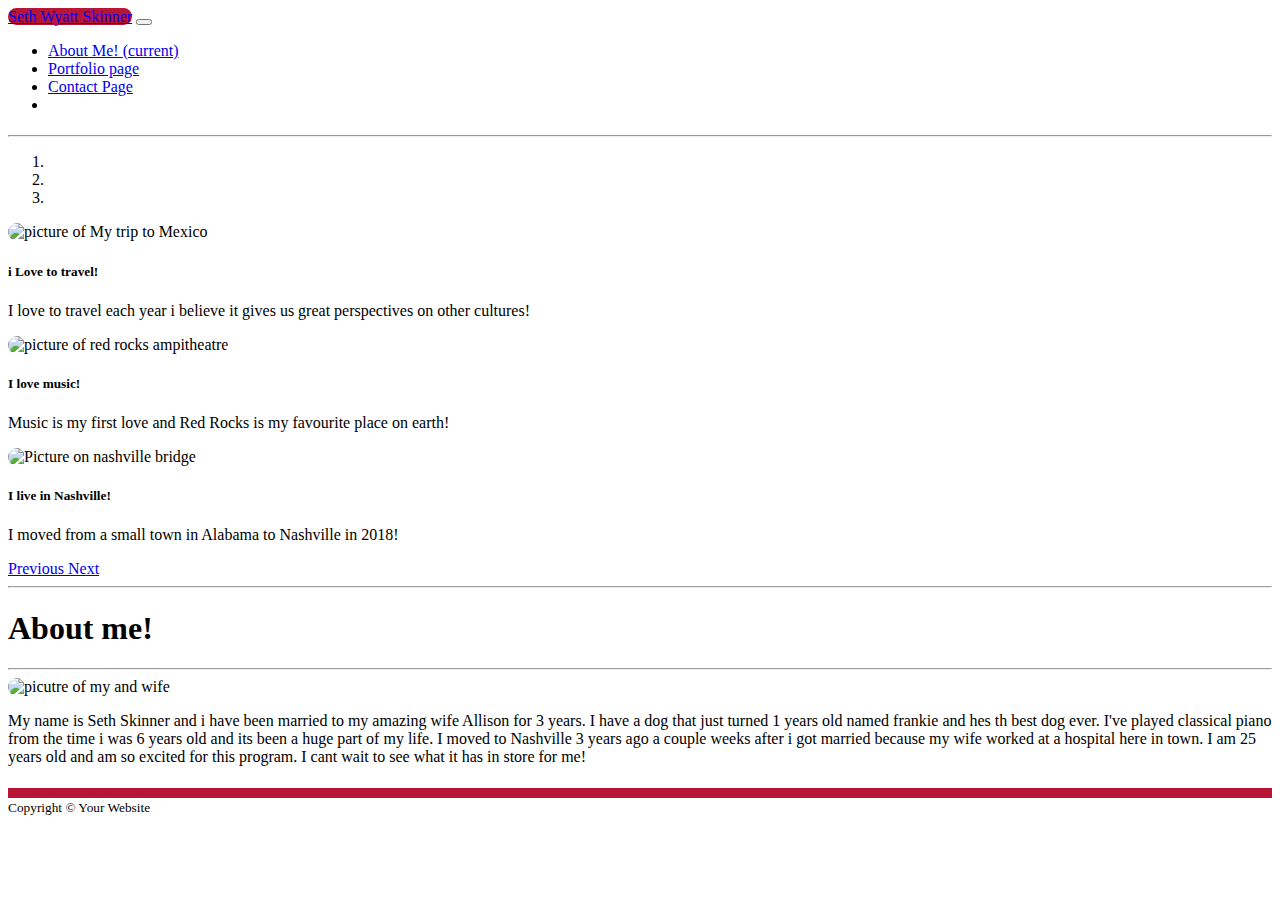
==== index.html @ 5d9ef2d7 "cleaned up divs and turned them into semantic tags" ====
<!DOCTYPE html>
<html lang="en">
<head>
    <meta charset="UTF-8">
    <meta name="viewport" content="width=device-width, initial-scale=1.0">
    <link rel="stylesheet" href="https://stackpath.bootstrapcdn.com/bootstrap/4.5.0/css/bootstrap.min.css" 
    integrity="sha384-9aIt2nRpC12Uk9gS9baDl411NQApFmC26EwAOH8WgZl5MYYxFfc+NcPb1dKGj7Sk" crossorigin="anonymous">
    <link rel="stylesheet" type="text/css" href="CSS/style.css">
    <link href="CSS/all.css" rel="stylesheet">
    <script defer src="js/all.js"></script>
    <title>My Interactive Portfolio</title>
</head>
<body class="d-flex flex-column">
  <nav class="navbar navbar-expand-lg navbar-dark bg-dark" id="nav">
    <a class="navbar-brand nav-a text-center" href="index.html">Seth Wyatt Skinner</a>
      <button class="navbar-toggler" type="button" data-toggle="collapse" data-target="#navbarNav" aria-controls="navbarNav" aria-expanded="false" aria-label="Toggle navigation">
        <span class="navbar-toggler-icon"></span>
      </button>
    <div class="collapse navbar-collapse" id="navbarNav">
      <ul class="navbar-nav ml-auto">
        <li class="nav-item">
          <a class="nav-link" href="index.html">About Me! <span class="sr-only">(current)</span></a>
        </li>
        <li class="nav-item">
          <a class="nav-link" href="portfolio.html">Portfolio page</a>
        </li>
        <li class="nav-item">
          <a class="nav-link" href="contact.html">Contact Page</a>
        </li>
        <li class="nav-item">
          <a class="nav-link disabled" href="#" tabindex="-1" aria-disabled="true"></a>
        </li>
      </ul>
    </div>
  </nav>

  <h1 class="text-center icons">
    <a href="https://www.linkedin.com/in/SethWSkinner">
      <i class="fab fa-linkedin-in "></i>
    </a> 
    <a href="https://www.github.com/SethSkinner">
      <i class="fab fa-github"></i>
    </a>
    <a href="https://mail.google.com">
      <i class="fas fa-envelope-open-text"></i>
    </a> 
  </h1>
      
  <hr>

  <section class="container">
    <section class="row">
      <section class="col-sm-12 text-center">
        <section id="carouselExampleCaptions" class="carousel slide" data-ride="carousel">
          <ol class="carousel-indicators">
            <li data-target="#carouselExampleCaptions" data-slide-to="0" class="active"></li>
            <li data-target="#carouselExampleCaptions" data-slide-to="1"></li>
            <li data-target="#carouselExampleCaptions" data-slide-to="2"></li>
              </ol>
                <section class="carousel-inner">
                  <section class="carousel-item active">
                    <img src="https://lh3.googleusercontent.com/[base64]w509-h679-no?authuser=3" class="d-block w-100" alt="picture of My trip to Mexico" height="400" width="100%">
                  <section class="carousel-caption d-none d-md-block">                    
                    <h5>i Love to travel!</h5>
                    <p>I love to travel each year i believe it gives us great perspectives on other cultures!</p>
                  </section>
                  </section>
                <section class="carousel-item">
                  <img src="https://lh3.googleusercontent.com/[base64]w509-h248-no?authuser=3" class="d-block w-100" alt="picture of red rocks ampitheatre" height="400" width="100%">
                    <section class="carousel-caption d-none d-md-block">
                      <h5>I love music!</h5>
                      <p>Music is my first love and Red Rocks is my favourite place on earth!</p>
                    </section>
                </section>
                  <section class="carousel-item">
                    <img src="https://lh3.googleusercontent.com/[base64]w509-h382-no?authuser=3" class="d-block w-100" alt="Picture on nashville bridge" height="400" width="100%">
                    <section class="carousel-caption d-none d-md-block">
                      <h5>I live in Nashville!</h5>
                      <p>I moved from a small town in Alabama to Nashville in 2018!</p>
                    </section>
                  </section>
                </section>
                <a class="carousel-control-prev" href="#carouselExampleCaptions" role="button" data-slide="prev">
                  <span class="carousel-control-prev-icon" aria-hidden="true"></span>
                  <span class="sr-only">Previous</span>
                </a>
                <a class="carousel-control-next" href="#carouselExampleCaptions" role="button" data-slide="next">
                  <span class="carousel-control-next-icon" aria-hidden="true"></span>
                  <span class="sr-only">Next</span>
                </a>
        </section>
      </section>
    </section>
  </section>
      
  <hr>

  <main>
    <section class="container">
      <section class="row">
        <section class="container">
          <h1 class="text-center">About me!</h1>
        </section>
      </section>
      <hr>
      <section class="row">
        <section class="col-lg-4">
          <img src="https://lh3.googleusercontent.com/[base64]w427-h640-no?authuser=3" class="img-responsive" alt="picutre of my and wife" height="200" width="200">
        </section>  
        <section class="col-sm-6">
          <p class=" p1">My name is Seth Skinner and i have been married to my amazing wife Allison for 3 years. I have a dog that just turned 1 years old named frankie and hes th best dog ever. I've played classical piano from the time i was 6 years old and its been a huge part of my life. I moved to Nashville 3 years ago a couple weeks after i got married because my wife worked at a hospital here in town. I am 25 years old and am so excited for this program. I cant wait to see what it has in store for me!</p>
        </section>
      </section>
    </section>
  </main>

  <aside id="page-content">
    <section class="container text-center">
      <section class="row justify-content-center">
        <section class="col-md-7">
          <h1 class="font-weight-light mt-4 text-white"></h1>
            <p class="lead text-white-50"></p>
        </section>
      </section>
    </section>
  </aside>
  <footer id="sticky-footer" class="py-4 bg-dark text-white-50">
    <div class="container text-center">
      <small>Copyright &copy; Your Website</small>
    </div>
  </footer>

</body>

<script src="https://code.jquery.com/jquery-3.5.1.slim.min.js" integrity="sha384-DfXdz2htPH0lsSSs5nCTpuj/zy4C+OGpamoFVy38MVBnE+IbbVYUew+OrCXaRkfj" crossorigin="anonymous"></script>
<script src="https://cdn.jsdelivr.net/npm/popper.js@1.16.0/dist/umd/popper.min.js" integrity="sha384-Q6E9RHvbIyZFJoft+2mJbHaEWldlvI9IOYy5n3zV9zzTtmI3UksdQRVvoxMfooAo" crossorigin="anonymous"></script>
<script src="https://stackpath.bootstrapcdn.com/bootstrap/4.5.0/js/bootstrap.min.js" integrity="sha384-OgVRvuATP1z7JjHLkuOU7Xw704+h835Lr+6QL9UvYjZE3Ipu6Tp75j7Bh/kR0JKI" crossorigin="anonymous"></script>
</body>
</html>
---- CSS/style.css ----
html,
body {
  height: 100%;
  background-image: url(bush.png);
}

#page-content {
  flex: 1 0 auto;
}

#sticky-footer {
  flex-shrink: none;
}

/* Other Classes for Page Styling */


.whitecontainer{
  background-color: white;
  border-radius: 12px;
  
}

img {
  border-radius: 12px;
}

.wrapper {
  width: 800px;
  margin: 0 auto;
}

footer {
  height: 40px;
  border-top: 10px solid #b81435;
  
}

.nav-a{
  background-color:#b81435; 
  border-radius: 12px;
  background-size: 80px;
  width: 250px;
}

.icons {
  margin-top: 20px;
}

.bcr {
  background-color: #b81435;
}
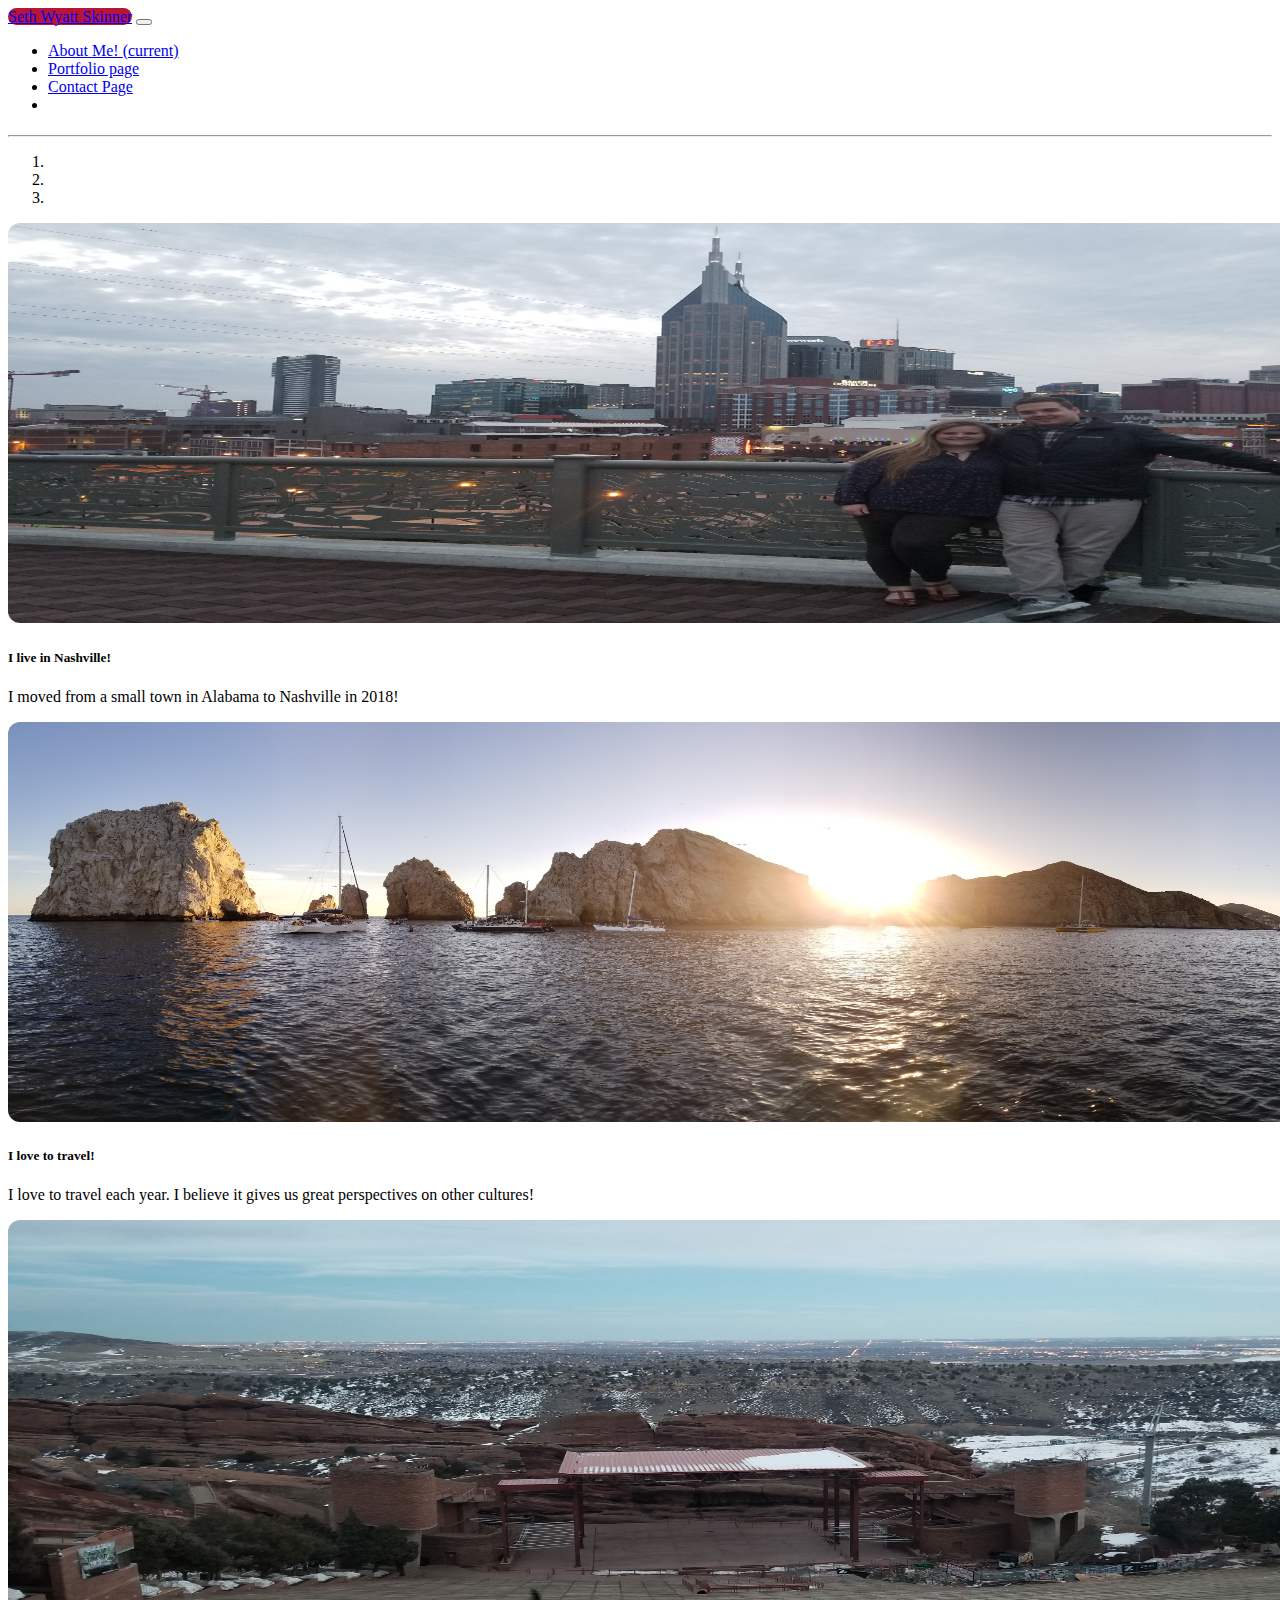
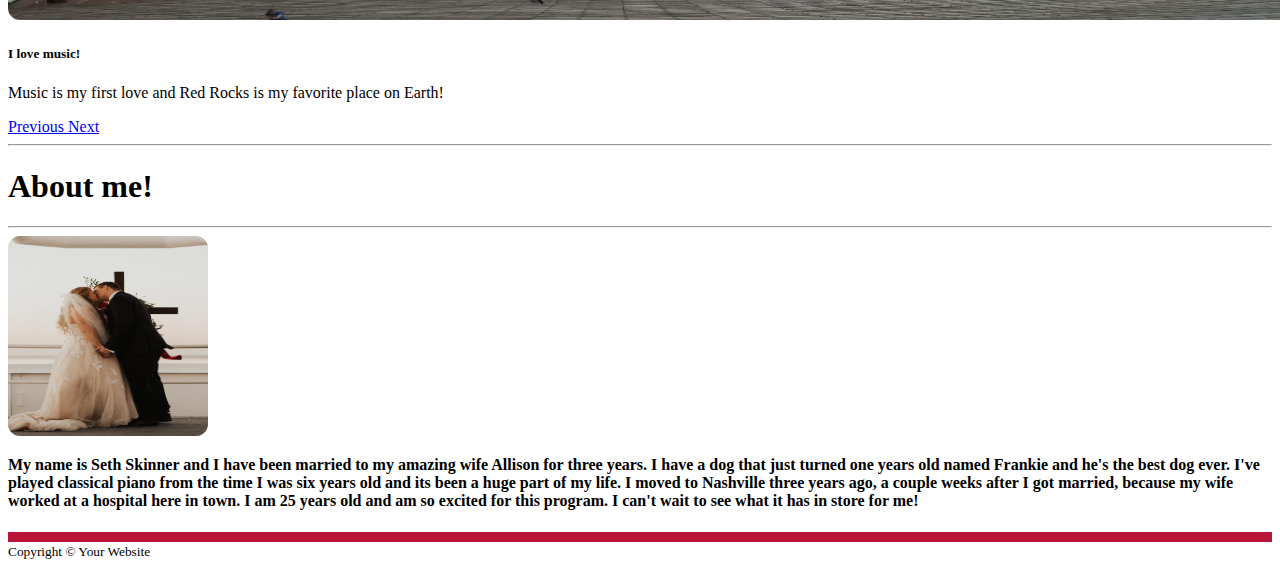
==== commit 3d033313: "added images folder so image links wouldnt be terribly long" ====
--- a/index.html
+++ b/index.html
@@ -59,26 +59,26 @@
               </ol>
                 <section class="carousel-inner">
                   <section class="carousel-item active">
-                    <img src="https://lh3.googleusercontent.com/[base64]w509-h679-no?authuser=3" class="d-block w-100" alt="picture of My trip to Mexico" height="400" width="100%">
-                  <section class="carousel-caption d-none d-md-block">                    
-                    <h5>i Love to travel!</h5>
-                    <p>I love to travel each year i believe it gives us great perspectives on other cultures!</p>
-                  </section>
-                  </section>
-                <section class="carousel-item">
-                  <img src="https://lh3.googleusercontent.com/[base64]w509-h248-no?authuser=3" class="d-block w-100" alt="picture of red rocks ampitheatre" height="400" width="100%">
-                    <section class="carousel-caption d-none d-md-block">
-                      <h5>I love music!</h5>
-                      <p>Music is my first love and Red Rocks is my favourite place on earth!</p>
-                    </section>
-                </section>
-                  <section class="carousel-item">
-                    <img src="https://lh3.googleusercontent.com/[base64]w509-h382-no?authuser=3" class="d-block w-100" alt="Picture on nashville bridge" height="400" width="100%">
+                    <img src="Images/nashville.jpg"d-block w-100" alt="Picture on nashville bridge" height="400" width="1600">
                     <section class="carousel-caption d-none d-md-block">
                       <h5>I live in Nashville!</h5>
                       <p>I moved from a small town in Alabama to Nashville in 2018!</p>
                     </section>
                   </section>
+                  <section class="carousel-item">
+                    <img src="Images/mexico.jpg" class="d-block w-100" alt="picture of My trip to Mexico" height="400" width="1600">
+                  <section class="carousel-caption d-none d-md-block">                    
+                    <h5>I love to travel!</h5>
+                    <p>I love to travel each year. I believe it gives us great perspectives on other cultures!</p>
+                  </section>
+                  </section>
+                <section class="carousel-item">
+                  <img src="Images/red rocks.jpg" class="d-block w-100" alt="picture of red rocks ampitheatre" height="400" width="1600">
+                    <section class="carousel-caption d-none d-md-block">
+                      <h5>I love music!</h5>
+                      <p>Music is my first love and Red Rocks is my favorite place on Earth!</p>
+                    </section>
+                </section>
                 </section>
                 <a class="carousel-control-prev" href="#carouselExampleCaptions" role="button" data-slide="prev">
                   <span class="carousel-control-prev-icon" aria-hidden="true"></span>
@@ -105,14 +105,15 @@
       <hr>
       <section class="row">
         <section class="col-lg-4">
-          <img src="https://lh3.googleusercontent.com/[base64]w427-h640-no?authuser=3" class="img-responsive" alt="picutre of my and wife" height="200" width="200">
+          <img src="Images/wedding.jpeg" class="img-responsive" alt="picutre of my and wife" height="200" width="200">
         </section>  
         <section class="col-sm-6">
-          <p class=" p1">My name is Seth Skinner and i have been married to my amazing wife Allison for 3 years. I have a dog that just turned 1 years old named frankie and hes th best dog ever. I've played classical piano from the time i was 6 years old and its been a huge part of my life. I moved to Nashville 3 years ago a couple weeks after i got married because my wife worked at a hospital here in town. I am 25 years old and am so excited for this program. I cant wait to see what it has in store for me!</p>
+          <p class=" p1"><strong>My name is Seth Skinner and I have been married to my amazing wife Allison for three years. I have a dog that just turned one years old named Frankie and he's the best dog ever. I've played classical piano from the time I was six years old and its been a huge part of my life. I moved to Nashville three years ago, a couple weeks after I got married, because my wife worked at a hospital here in town. I am 25 years old and am so excited for this program. I can't wait to see what it has in store for me!</strong></p>
         </section>
       </section>
     </section>
   </main>
+
 
   <aside id="page-content">
     <section class="container text-center">
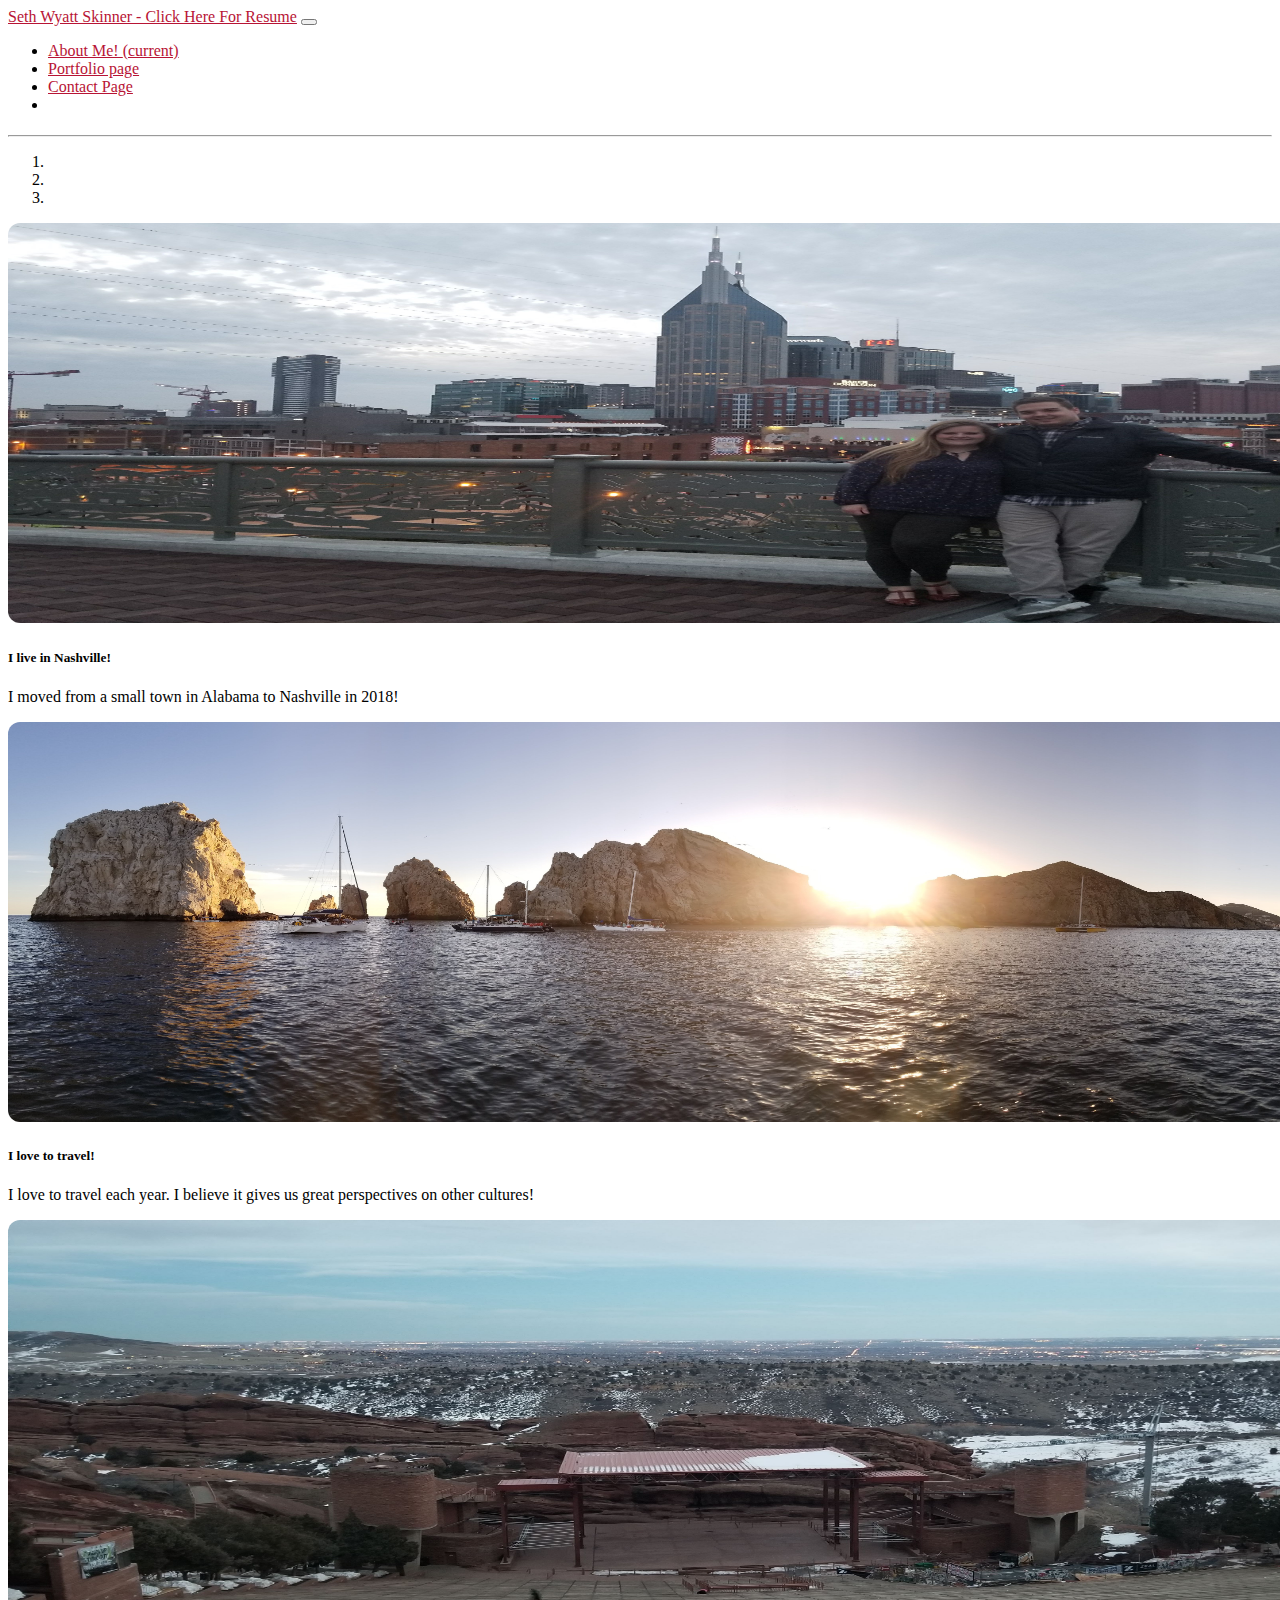
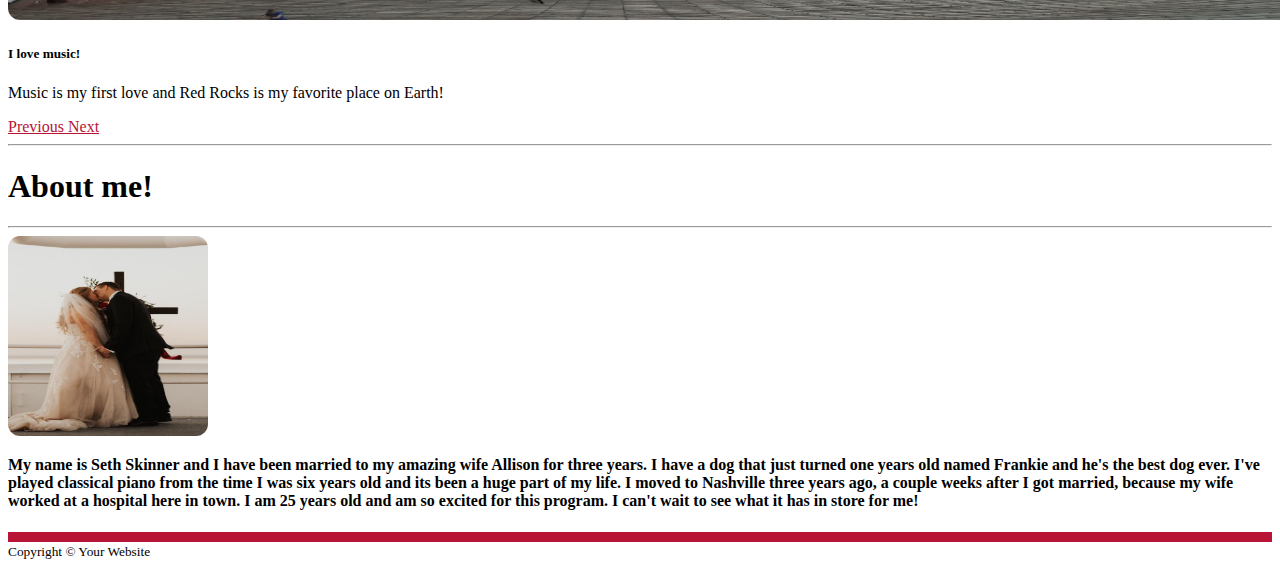
==== commit abb8cf76: "adding resume" ====
--- a/index.html
+++ b/index.html
@@ -10,12 +10,17 @@
     <script defer src="js/all.js"></script>
     <title>My Interactive Portfolio</title>
 </head>
+<!--body content of page-->
 <body class="d-flex flex-column">
+  <!--nave content of page-->
   <nav class="navbar navbar-expand-lg navbar-dark bg-dark" id="nav">
-    <a class="navbar-brand nav-a text-center" href="index.html">Seth Wyatt Skinner</a>
+    <!--link on navbar related to my name-->
+    <a class="navbar-brand nav-a text-center" href="https://docs.google.com/document/d/13-5miw9oO5QdKDzmIAhjzRdpSQuNv51l16rddJwWI6Y/edit?usp=sharing">Seth Wyatt Skinner - Click Here For Resume</a>
+      <!--button on nav-->
       <button class="navbar-toggler" type="button" data-toggle="collapse" data-target="#navbarNav" aria-controls="navbarNav" aria-expanded="false" aria-label="Toggle navigation">
         <span class="navbar-toggler-icon"></span>
       </button>
+    <!--links to pages on nave bar-->
     <div class="collapse navbar-collapse" id="navbarNav">
       <ul class="navbar-nav ml-auto">
         <li class="nav-item">
@@ -33,38 +38,44 @@
       </ul>
     </div>
   </nav>
-
+  <!--icons with responsiveness to link to github, linkedin, and email-->
   <h1 class="text-center icons">
     <a href="https://www.linkedin.com/in/SethWSkinner">
       <i class="fab fa-linkedin-in "></i>
     </a> 
-    <a href="https://www.github.com/SethSkinner">
+    <a href="https://github.com/SethSkinner/Portfolio">
       <i class="fab fa-github"></i>
     </a>
     <a href="https://mail.google.com">
       <i class="fas fa-envelope-open-text"></i>
     </a> 
+    <a href="334-701-8717">
+      <i class="fa fa-phone""></i>
+    </a> 
   </h1>
-      
+  <!--horizontal rule to break up elements on the page-->
   <hr>
-
+  <!--beginning of carousel -->
   <section class="container">
     <section class="row">
       <section class="col-sm-12 text-center">
         <section id="carouselExampleCaptions" class="carousel slide" data-ride="carousel">
+          <!--beginning of ordered list-->
           <ol class="carousel-indicators">
             <li data-target="#carouselExampleCaptions" data-slide-to="0" class="active"></li>
             <li data-target="#carouselExampleCaptions" data-slide-to="1"></li>
             <li data-target="#carouselExampleCaptions" data-slide-to="2"></li>
               </ol>
+              <!--first image on carousel-->
                 <section class="carousel-inner">
                   <section class="carousel-item active">
-                    <img src="Images/nashville.jpg"d-block w-100" alt="Picture on nashville bridge" height="400" width="1600">
+                    <img src="Images/nashville.jpg" class="d-block w-100" alt="Picture on nashville bridge" height="400" width="1600">
                     <section class="carousel-caption d-none d-md-block">
                       <h5>I live in Nashville!</h5>
                       <p>I moved from a small town in Alabama to Nashville in 2018!</p>
                     </section>
                   </section>
+                  <!--second image on carousel-->
                   <section class="carousel-item">
                     <img src="Images/mexico.jpg" class="d-block w-100" alt="picture of My trip to Mexico" height="400" width="1600">
                   <section class="carousel-caption d-none d-md-block">                    
@@ -72,14 +83,16 @@
                     <p>I love to travel each year. I believe it gives us great perspectives on other cultures!</p>
                   </section>
                   </section>
+                  <!--third image in carousel-->
                 <section class="carousel-item">
-                  <img src="Images/red rocks.jpg" class="d-block w-100" alt="picture of red rocks ampitheatre" height="400" width="1600">
+                  <img src="Images/red_rocks.jpg" class="d-block w-100" alt="picture from my trip to red rocks" height="400" width="1600">
                     <section class="carousel-caption d-none d-md-block">
                       <h5>I love music!</h5>
                       <p>Music is my first love and Red Rocks is my favorite place on Earth!</p>
                     </section>
                 </section>
                 </section>
+                <!--buttons on the carousel to make it navigate between pictures-->
                 <a class="carousel-control-prev" href="#carouselExampleCaptions" role="button" data-slide="prev">
                   <span class="carousel-control-prev-icon" aria-hidden="true"></span>
                   <span class="sr-only">Previous</span>
@@ -94,7 +107,7 @@
   </section>
       
   <hr>
-
+  <!--main content on the page-->
   <main>
     <section class="container">
       <section class="row">
@@ -114,7 +127,7 @@
     </section>
   </main>
 
-
+  <!--beginning of the footer-->
   <aside id="page-content">
     <section class="container text-center">
       <section class="row justify-content-center">
@@ -131,10 +144,9 @@
     </div>
   </footer>
 
-</body>
-
 <script src="https://code.jquery.com/jquery-3.5.1.slim.min.js" integrity="sha384-DfXdz2htPH0lsSSs5nCTpuj/zy4C+OGpamoFVy38MVBnE+IbbVYUew+OrCXaRkfj" crossorigin="anonymous"></script>
 <script src="https://cdn.jsdelivr.net/npm/popper.js@1.16.0/dist/umd/popper.min.js" integrity="sha384-Q6E9RHvbIyZFJoft+2mJbHaEWldlvI9IOYy5n3zV9zzTtmI3UksdQRVvoxMfooAo" crossorigin="anonymous"></script>
 <script src="https://stackpath.bootstrapcdn.com/bootstrap/4.5.0/js/bootstrap.min.js" integrity="sha384-OgVRvuATP1z7JjHLkuOU7Xw704+h835Lr+6QL9UvYjZE3Ipu6Tp75j7Bh/kR0JKI" crossorigin="anonymous"></script>
+
 </body>
 </html>--- a/CSS/style.css
+++ b/CSS/style.css
@@ -36,17 +36,19 @@
   
 }
 
-.nav-a{
-  background-color:#b81435; 
-  border-radius: 12px;
-  background-size: 80px;
-  width: 250px;
-}
-
 .icons {
   margin-top: 20px;
 }
 
-.bcr {
+a {
+  color: #b81435;
+}
+
+.btn1 {
   background-color: #b81435;
-}+  border-color: #b81435;
+}
+
+.submitbtn {
+  height: 350px;
+}
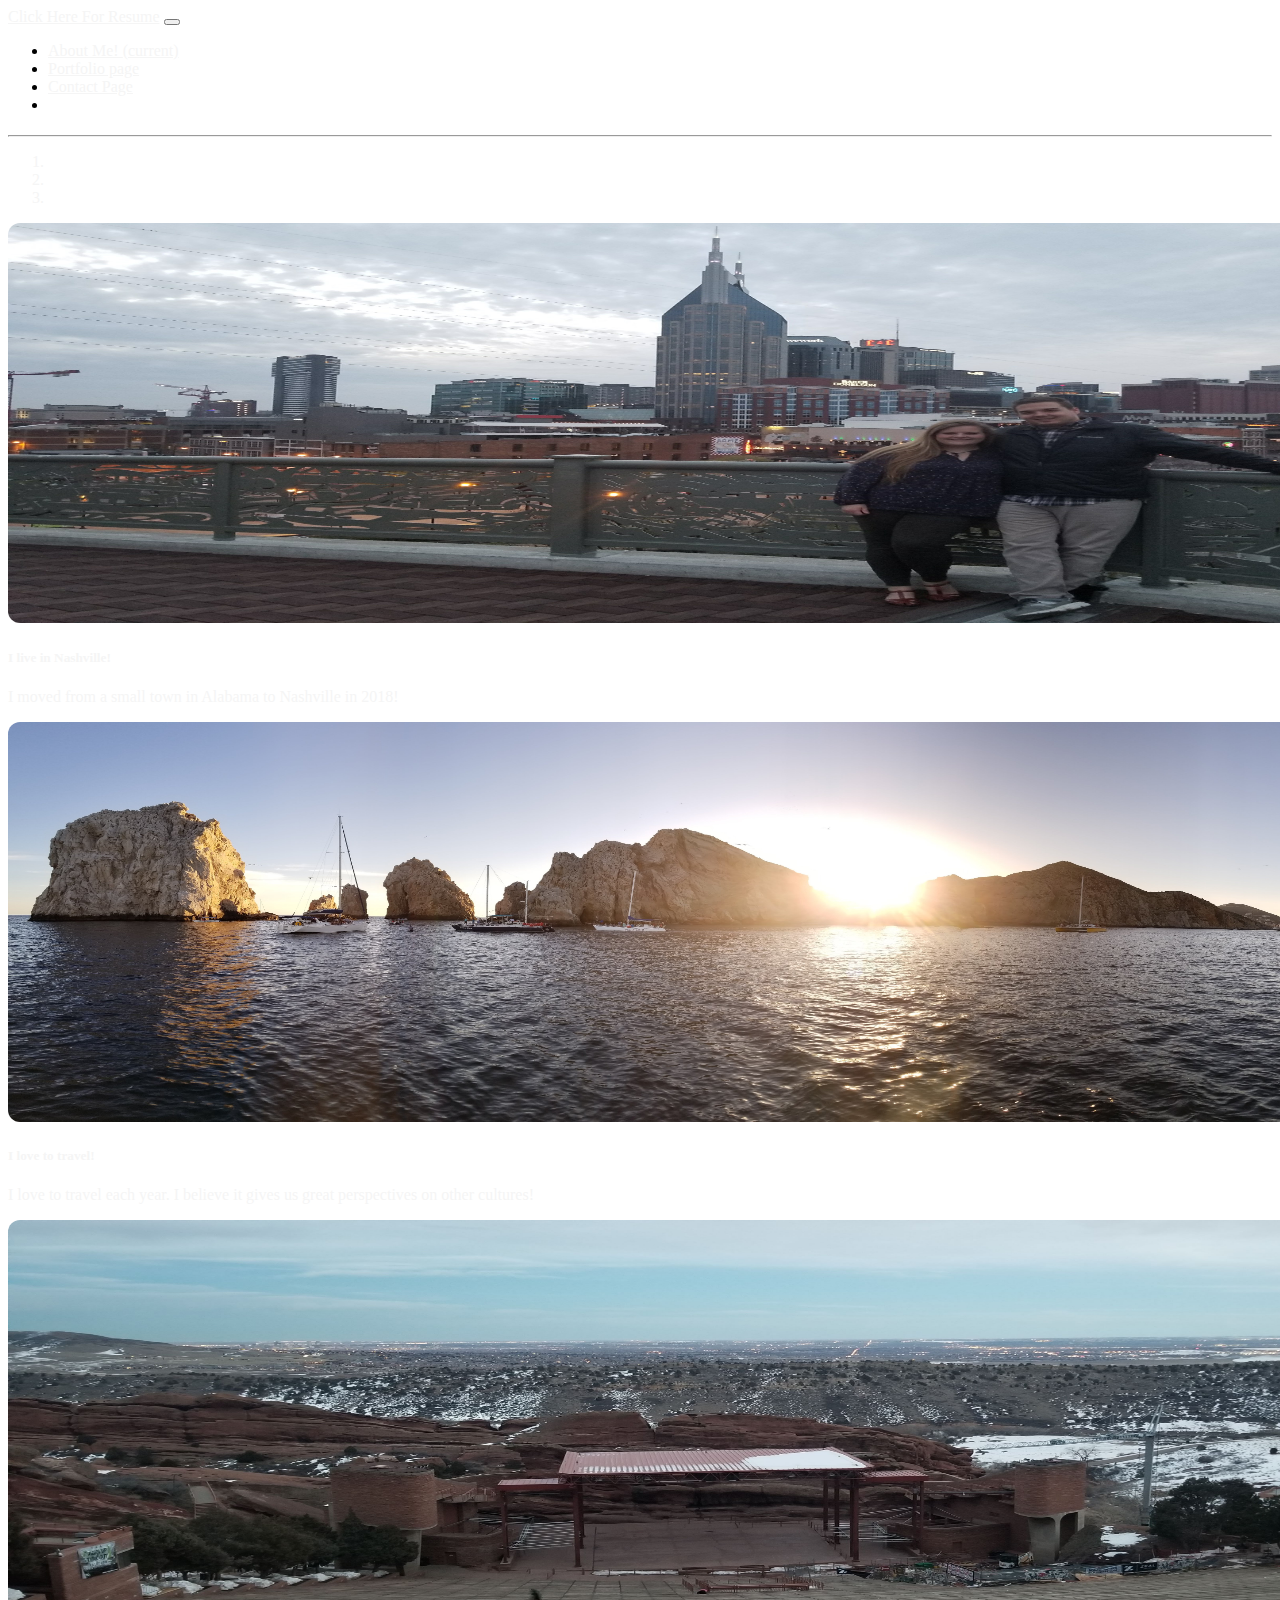
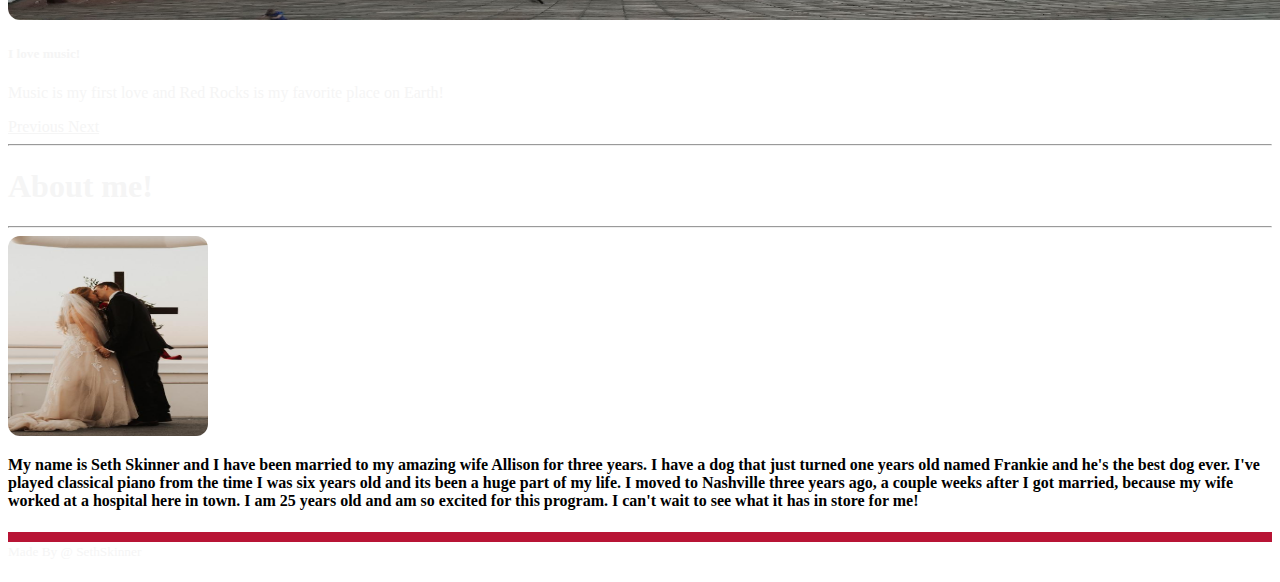
==== commit 1c6ef45e: "cleaning up code" ====
--- a/index.html
+++ b/index.html
@@ -15,7 +15,7 @@
   <!--nave content of page-->
   <nav class="navbar navbar-expand-lg navbar-dark bg-dark" id="nav">
     <!--link on navbar related to my name-->
-    <a class="navbar-brand nav-a text-center" href="https://docs.google.com/document/d/13-5miw9oO5QdKDzmIAhjzRdpSQuNv51l16rddJwWI6Y/edit?usp=sharing">Seth Wyatt Skinner - Click Here For Resume</a>
+    <a class="navbar-brand nav-a text-center" href="https://docs.google.com/document/d/13-5miw9oO5QdKDzmIAhjzRdpSQuNv51l16rddJwWI6Y/edit?usp=sharing">Click Here For Resume</a>
       <!--button on nav-->
       <button class="navbar-toggler" type="button" data-toggle="collapse" data-target="#navbarNav" aria-controls="navbarNav" aria-expanded="false" aria-label="Toggle navigation">
         <span class="navbar-toggler-icon"></span>
@@ -121,7 +121,7 @@
           <img src="Images/wedding.jpeg" class="img-responsive" alt="picutre of my and wife" height="200" width="200">
         </section>  
         <section class="col-sm-6">
-          <p class=" p1"><strong>My name is Seth Skinner and I have been married to my amazing wife Allison for three years. I have a dog that just turned one years old named Frankie and he's the best dog ever. I've played classical piano from the time I was six years old and its been a huge part of my life. I moved to Nashville three years ago, a couple weeks after I got married, because my wife worked at a hospital here in town. I am 25 years old and am so excited for this program. I can't wait to see what it has in store for me!</strong></p>
+          <p class="text p1"><strong>My name is Seth Skinner and I have been married to my amazing wife Allison for three years. I have a dog that just turned one years old named Frankie and he's the best dog ever. I've played classical piano from the time I was six years old and its been a huge part of my life. I moved to Nashville three years ago, a couple weeks after I got married, because my wife worked at a hospital here in town. I am 25 years old and am so excited for this program. I can't wait to see what it has in store for me!</strong></p>
         </section>
       </section>
     </section>
@@ -140,7 +140,7 @@
   </aside>
   <footer id="sticky-footer" class="py-4 bg-dark text-white-50">
     <div class="container text-center">
-      <small>Copyright &copy; Your Website</small>
+      <small>Made By @ SethSkinner</small>
     </div>
   </footer>
 
--- a/CSS/style.css
+++ b/CSS/style.css
@@ -1,7 +1,8 @@
 html,
 body {
   height: 100%;
-  background-image: url(bush.png);
+  background-image: url(https://lh3.googleusercontent.com/[base64]w1723-h969-no?authuser=0);
+  background-size: 100%;
 }
 
 #page-content {
@@ -41,7 +42,7 @@
 }
 
 a {
-  color: #b81435;
+  color: whitesmoke;
 }
 
 .btn1 {
@@ -52,3 +53,11 @@
 .submitbtn {
   height: 350px;
 }
+
+.text-center {
+  color: whitesmoke;
+}
+
+.t1 {
+  color: grey;
+}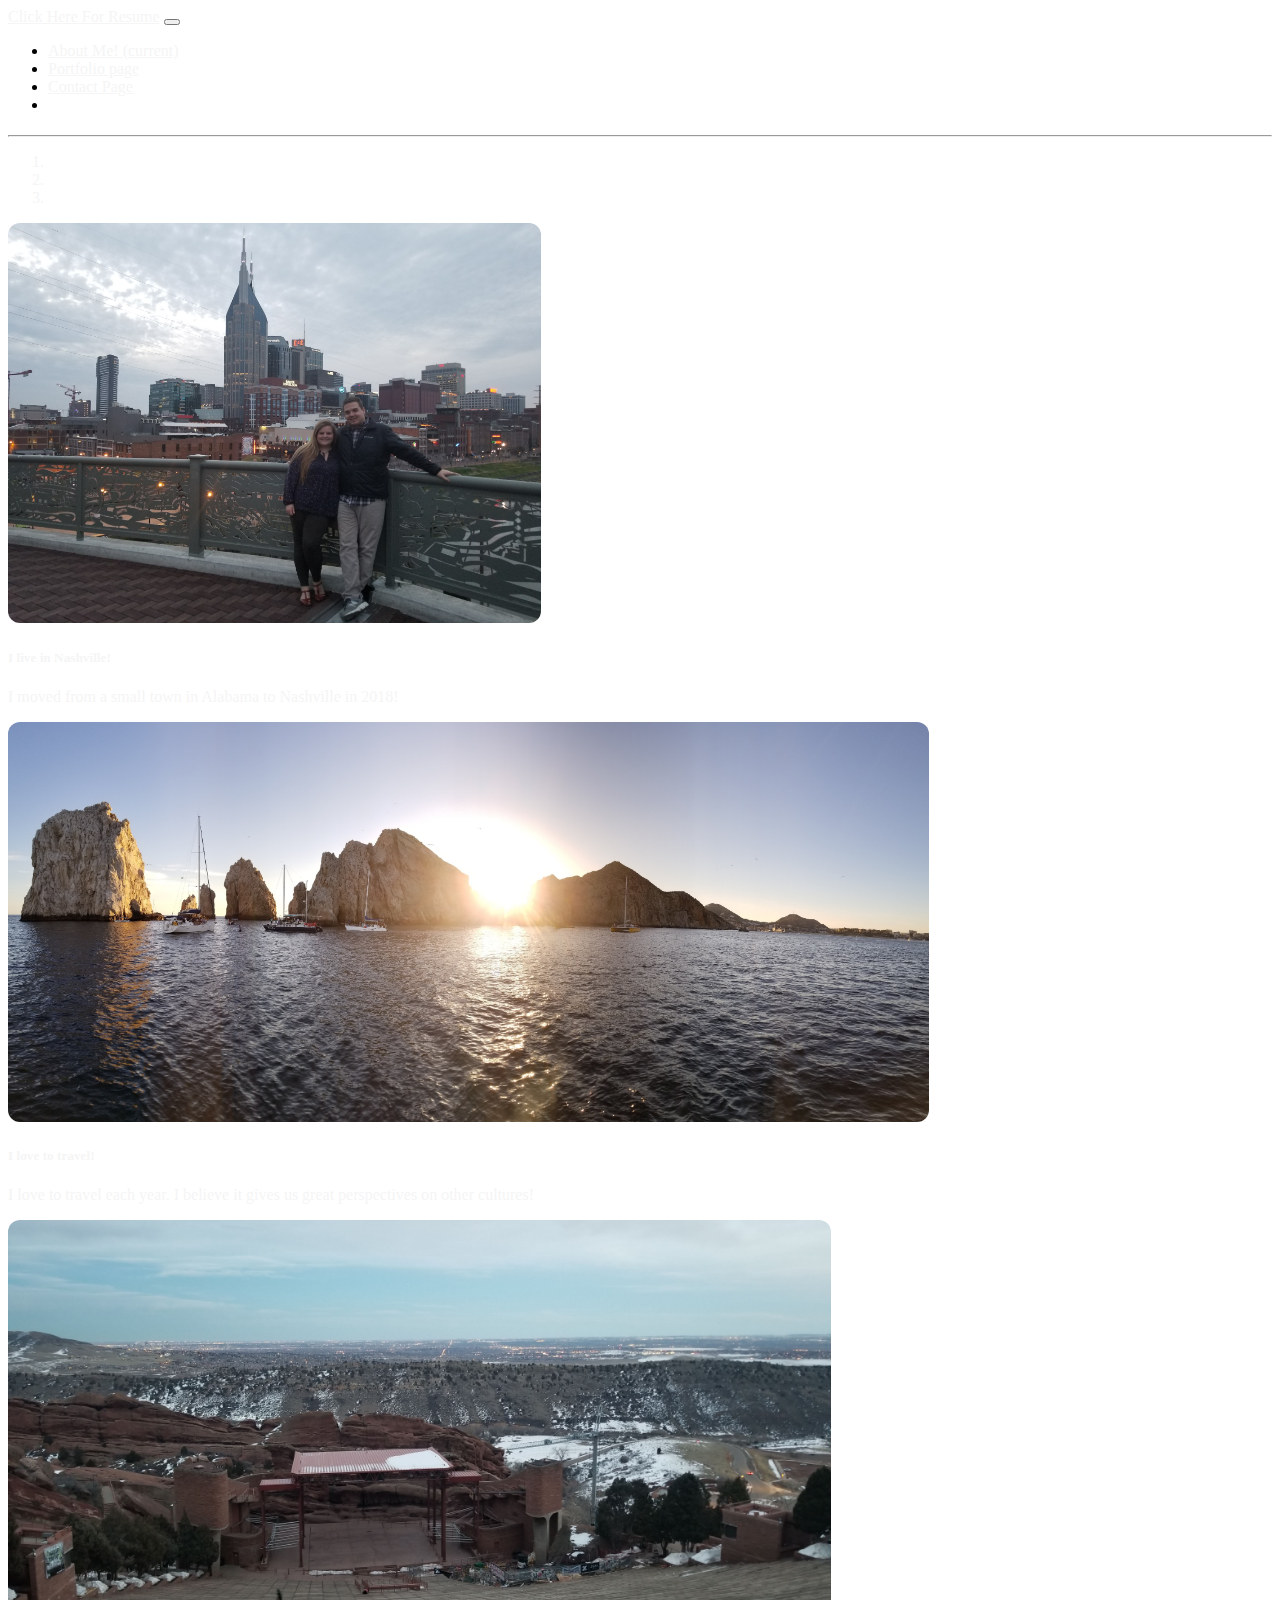
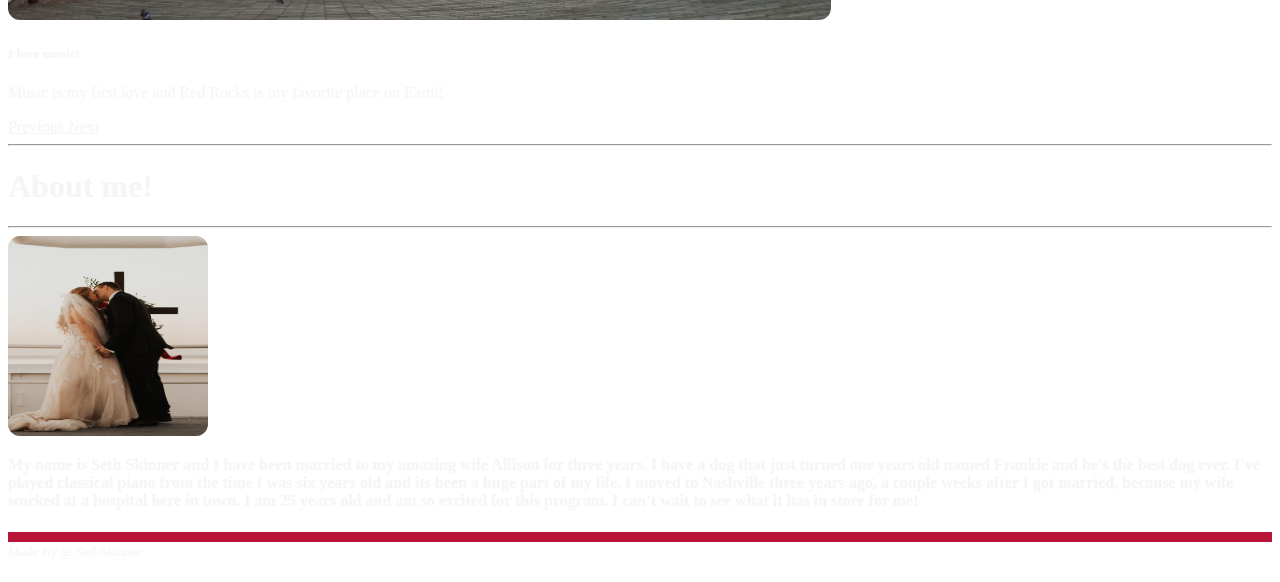
==== commit 8cf340ce: "finalizing code" ====
--- a/index.html
+++ b/index.html
@@ -56,10 +56,10 @@
   <!--horizontal rule to break up elements on the page-->
   <hr>
   <!--beginning of carousel -->
-  <section class="container">
-    <section class="row">
-      <section class="col-sm-12 text-center">
-        <section id="carouselExampleCaptions" class="carousel slide" data-ride="carousel">
+  <div class="container">
+    <div class="row">
+      <div class="col-sm-12 text-center">
+        <div id="carouselExampleCaptions" class="carousel slide" data-ride="carousel">
           <!--beginning of ordered list-->
           <ol class="carousel-indicators">
             <li data-target="#carouselExampleCaptions" data-slide-to="0" class="active"></li>
@@ -67,31 +67,31 @@
             <li data-target="#carouselExampleCaptions" data-slide-to="2"></li>
               </ol>
               <!--first image on carousel-->
-                <section class="carousel-inner">
-                  <section class="carousel-item active">
-                    <img src="Images/nashville.jpg" class="d-block w-100" alt="Picture on nashville bridge" height="400" width="1600">
-                    <section class="carousel-caption d-none d-md-block">
+                <div class="carousel-inner">
+                  <div class="carousel-item active">
+                    <img src="Images/nashville.jpg" class="d-block w-100" alt="Picture on nashville bridge" height="400">
+                    <div class="carousel-caption d-none d-md-block">
                       <h5>I live in Nashville!</h5>
                       <p>I moved from a small town in Alabama to Nashville in 2018!</p>
-                    </section>
-                  </section>
+                    </div>
+                  </div>
                   <!--second image on carousel-->
-                  <section class="carousel-item">
-                    <img src="Images/mexico.jpg" class="d-block w-100" alt="picture of My trip to Mexico" height="400" width="1600">
-                  <section class="carousel-caption d-none d-md-block">                    
+                  <div class="carousel-item">
+                    <img src="Images/mexico.jpg" class="d-block w-100" alt="picture of My trip to Mexico" height="400">
+                  <div class="carousel-caption d-none d-md-block">                    
                     <h5>I love to travel!</h5>
                     <p>I love to travel each year. I believe it gives us great perspectives on other cultures!</p>
-                  </section>
-                  </section>
+                  </div>
+                  </div>
                   <!--third image in carousel-->
-                <section class="carousel-item">
-                  <img src="Images/red_rocks.jpg" class="d-block w-100" alt="picture from my trip to red rocks" height="400" width="1600">
-                    <section class="carousel-caption d-none d-md-block">
+                <div class="carousel-item">
+                  <img src="Images/red_rocks.jpg" class="d-block w-100" alt="picture from my trip to red rocks" height="400">
+                    <div class="carousel-caption d-none d-md-block">
                       <h5>I love music!</h5>
                       <p>Music is my first love and Red Rocks is my favorite place on Earth!</p>
-                    </section>
-                </section>
-                </section>
+                    </div>
+                </div>
+                </div>
                 <!--buttons on the carousel to make it navigate between pictures-->
                 <a class="carousel-control-prev" href="#carouselExampleCaptions" role="button" data-slide="prev">
                   <span class="carousel-control-prev-icon" aria-hidden="true"></span>
@@ -101,42 +101,42 @@
                   <span class="carousel-control-next-icon" aria-hidden="true"></span>
                   <span class="sr-only">Next</span>
                 </a>
-        </section>
-      </section>
-    </section>
-  </section>
+        </div>
+      </div>
+    </div>
+  </div>
       
   <hr>
   <!--main content on the page-->
   <main>
-    <section class="container">
-      <section class="row">
-        <section class="container">
+    <div class="container">
+      <div class="row">
+        <div class="container">
           <h1 class="text-center">About me!</h1>
-        </section>
-      </section>
+        </div>
+      </div>
       <hr>
-      <section class="row">
-        <section class="col-lg-4">
+      <div class="row">
+        <div class="col-lg-4">
           <img src="Images/wedding.jpeg" class="img-responsive" alt="picutre of my and wife" height="200" width="200">
-        </section>  
-        <section class="col-sm-6">
+        </div>  
+        <div class="col-sm-6">
           <p class="text p1"><strong>My name is Seth Skinner and I have been married to my amazing wife Allison for three years. I have a dog that just turned one years old named Frankie and he's the best dog ever. I've played classical piano from the time I was six years old and its been a huge part of my life. I moved to Nashville three years ago, a couple weeks after I got married, because my wife worked at a hospital here in town. I am 25 years old and am so excited for this program. I can't wait to see what it has in store for me!</strong></p>
-        </section>
-      </section>
-    </section>
+        </div>
+      </div>
+    </div>
   </main>
 
   <!--beginning of the footer-->
   <aside id="page-content">
-    <section class="container text-center">
-      <section class="row justify-content-center">
-        <section class="col-md-7">
+    <div class="container text-center">
+      <div class="row justify-content-center">
+        <div class="col-md-7">
           <h1 class="font-weight-light mt-4 text-white"></h1>
             <p class="lead text-white-50"></p>
-        </section>
-      </section>
-    </section>
+        </div>
+      </div>
+    </div>
   </aside>
   <footer id="sticky-footer" class="py-4 bg-dark text-white-50">
     <div class="container text-center">
--- a/CSS/style.css
+++ b/CSS/style.css
@@ -58,6 +58,14 @@
   color: whitesmoke;
 }
 
+.text {
+  color: whitesmoke;
+}
+
 .t1 {
   color: grey;
+}
+
+.form-group {
+  color: grey;
 }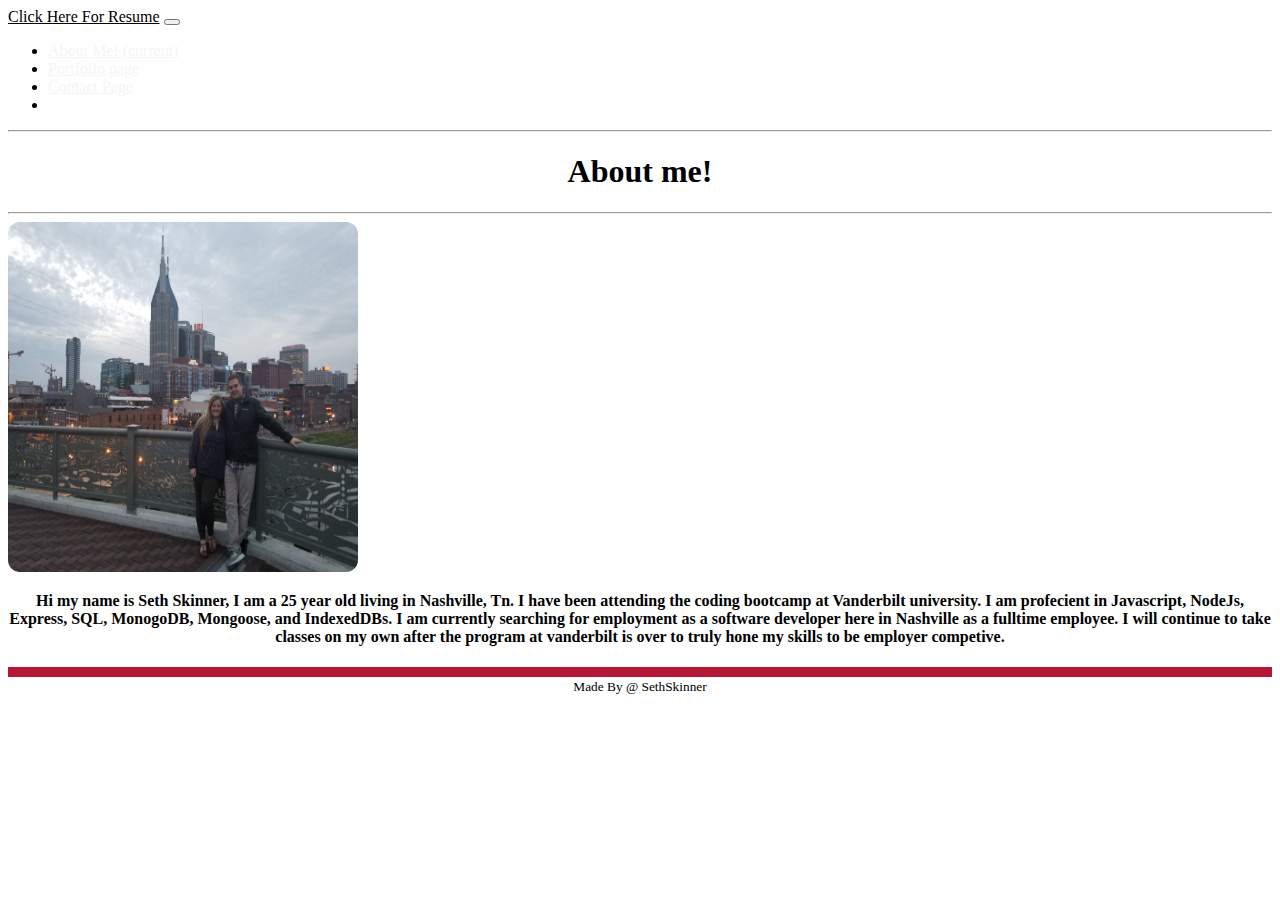
==== commit 0ab5d653: "adding projects and homework assignments" ====
--- a/index.html
+++ b/index.html
@@ -38,97 +38,31 @@
       </ul>
     </div>
   </nav>
-  <!--icons with responsiveness to link to github, linkedin, and email-->
-  <h1 class="text-center icons">
-    <a href="https://www.linkedin.com/in/SethWSkinner">
-      <i class="fab fa-linkedin-in "></i>
-    </a> 
-    <a href="https://github.com/SethSkinner/Portfolio">
-      <i class="fab fa-github"></i>
-    </a>
-    <a href="https://mail.google.com">
-      <i class="fas fa-envelope-open-text"></i>
-    </a> 
-    <a href="334-701-8717">
-      <i class="fa fa-phone""></i>
-    </a> 
-  </h1>
   <!--horizontal rule to break up elements on the page-->
-  <hr>
-  <!--beginning of carousel -->
-  <div class="container">
-    <div class="row">
-      <div class="col-sm-12 text-center">
-        <div id="carouselExampleCaptions" class="carousel slide" data-ride="carousel">
-          <!--beginning of ordered list-->
-          <ol class="carousel-indicators">
-            <li data-target="#carouselExampleCaptions" data-slide-to="0" class="active"></li>
-            <li data-target="#carouselExampleCaptions" data-slide-to="1"></li>
-            <li data-target="#carouselExampleCaptions" data-slide-to="2"></li>
-              </ol>
-              <!--first image on carousel-->
-                <div class="carousel-inner">
-                  <div class="carousel-item active">
-                    <img src="Images/nashville.jpg" class="d-block w-100" alt="Picture on nashville bridge" height="400">
-                    <div class="carousel-caption d-none d-md-block">
-                      <h5>I live in Nashville!</h5>
-                      <p>I moved from a small town in Alabama to Nashville in 2018!</p>
-                    </div>
-                  </div>
-                  <!--second image on carousel-->
-                  <div class="carousel-item">
-                    <img src="Images/mexico.jpg" class="d-block w-100" alt="picture of My trip to Mexico" height="400">
-                  <div class="carousel-caption d-none d-md-block">                    
-                    <h5>I love to travel!</h5>
-                    <p>I love to travel each year. I believe it gives us great perspectives on other cultures!</p>
-                  </div>
-                  </div>
-                  <!--third image in carousel-->
-                <div class="carousel-item">
-                  <img src="Images/red_rocks.jpg" class="d-block w-100" alt="picture from my trip to red rocks" height="400">
-                    <div class="carousel-caption d-none d-md-block">
-                      <h5>I love music!</h5>
-                      <p>Music is my first love and Red Rocks is my favorite place on Earth!</p>
-                    </div>
-                </div>
-                </div>
-                <!--buttons on the carousel to make it navigate between pictures-->
-                <a class="carousel-control-prev" href="#carouselExampleCaptions" role="button" data-slide="prev">
-                  <span class="carousel-control-prev-icon" aria-hidden="true"></span>
-                  <span class="sr-only">Previous</span>
-                </a>
-                <a class="carousel-control-next" href="#carouselExampleCaptions" role="button" data-slide="next">
-                  <span class="carousel-control-next-icon" aria-hidden="true"></span>
-                  <span class="sr-only">Next</span>
-                </a>
-        </div>
-      </div>
-    </div>
-  </div>
-      
-  <hr>
+  <hr>      
   <!--main content on the page-->
   <main>
     <div class="container">
+      <h1 class="text-center">About me!</h1>
       <div class="row">
         <div class="container">
-          <h1 class="text-center">About me!</h1>
+          <div class='row'>
         </div>
-      </div>
       <hr>
       <div class="row">
         <div class="col-lg-4">
-          <img src="Images/wedding.jpeg" class="img-responsive" alt="picutre of my and wife" height="200" width="200">
+          <img src="./Images/nashville.jpg" class="img-responsive" alt="picutre of my and wife" height="350" width="350">
         </div>  
         <div class="col-sm-6">
-          <p class="text p1"><strong>My name is Seth Skinner and I have been married to my amazing wife Allison for three years. I have a dog that just turned one years old named Frankie and he's the best dog ever. I've played classical piano from the time I was six years old and its been a huge part of my life. I moved to Nashville three years ago, a couple weeks after I got married, because my wife worked at a hospital here in town. I am 25 years old and am so excited for this program. I can't wait to see what it has in store for me!</strong></p>
+          <p class="text p1 text-center"><strong>Hi my name is Seth Skinner, I am a 25 year old living in Nashville, Tn. I have been attending the coding bootcamp at Vanderbilt university. I am profecient in Javascript, NodeJs, Express, SQL, MonogoDB, Mongoose, and IndexedDBs. I am currently searching for employment as a software developer here in Nashville as a fulltime employee. I will continue to take classes on my own after the program at vanderbilt is over to truly hone my skills to be employer competive.</strong></p>
         </div>
+      </div>
       </div>
     </div>
   </main>
 
   <!--beginning of the footer-->
-  <aside id="page-content">
+  <aside id="page-content" height='10px'>
     <div class="container text-center">
       <div class="row justify-content-center">
         <div class="col-md-7">
@@ -140,6 +74,18 @@
   </aside>
   <footer id="sticky-footer" class="py-4 bg-dark text-white-50">
     <div class="container text-center">
+      <a href="https://www.linkedin.com/in/SethWSkinner">
+        <i class="fab fa-linkedin-in "></i>
+      </a> 
+      <a href="https://www.github.com/SethSkinner">
+        <i class="fab fa-github"></i>
+      </a>
+      <a href="https://mail.google.com">
+        <i class="fas fa-envelope-open-text"></i>
+      </a> 
+      <a href="334-701-8717">
+        <i class="fa fa-phone""></i>
+      </a> 
       <small>Made By @ SethSkinner</small>
     </div>
   </footer>
--- a/CSS/style.css
+++ b/CSS/style.css
@@ -1,7 +1,7 @@
 html,
 body {
   height: 100%;
-  background-image: url(https://lh3.googleusercontent.com/[base64]w1723-h969-no?authuser=0);
+  background-image: url(../Images/background.jpeg);
   background-size: 100%;
 }
 
@@ -55,11 +55,12 @@
 }
 
 .text-center {
-  color: whitesmoke;
+  color: black;
+  text-align: center;
 }
 
 .text {
-  color: whitesmoke;
+  color: black;
 }
 
 .t1 {
